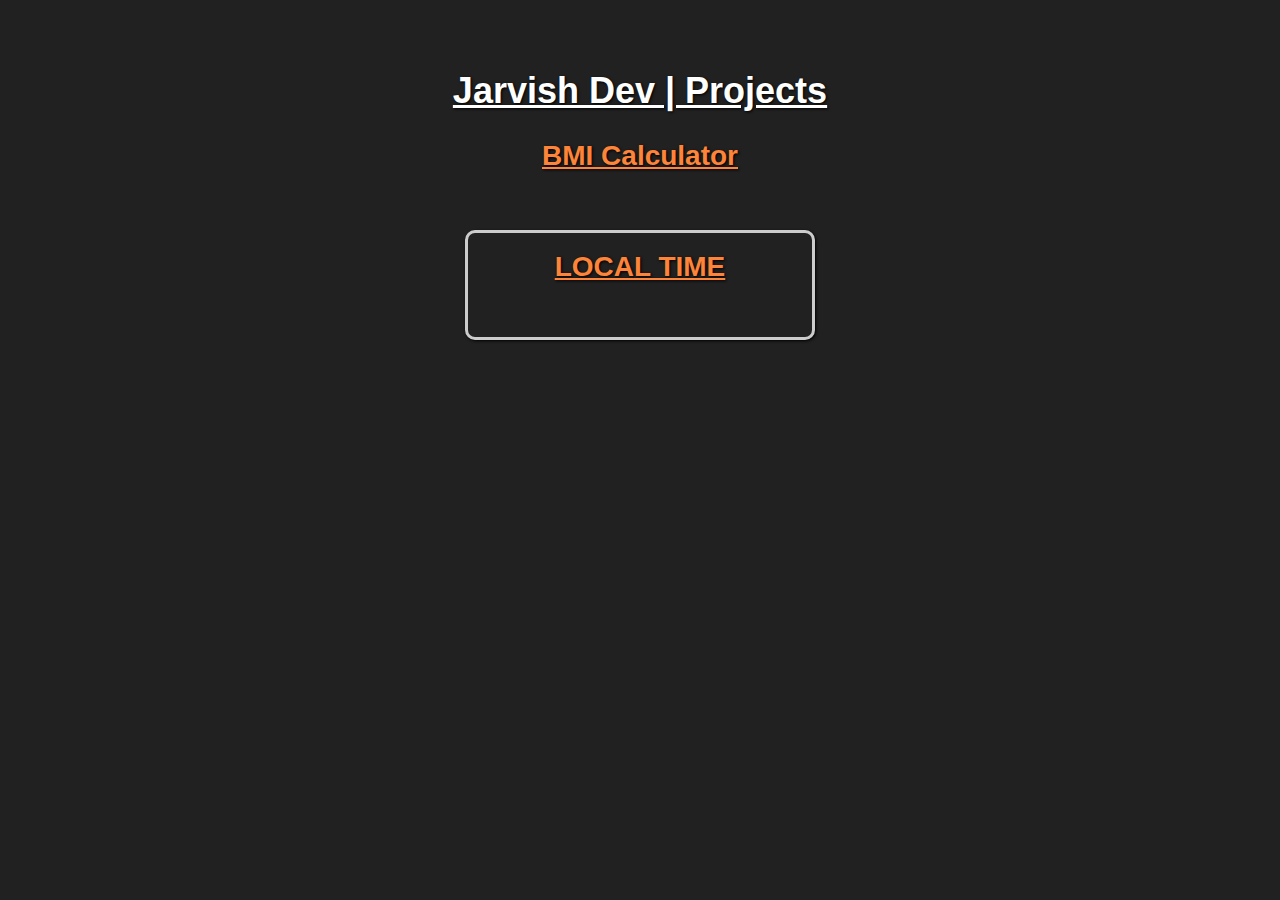
==== 07_Projects/03_DigitalClock/index.html @ 4ab7d787 "Completed Projects > Digital Clock" ====
<!DOCTYPE html>
<html lang="en">

<head>
  <meta charset="UTF-8" />
  <meta name="viewport" content="width=device-width, initial-scale=1.0" />
  <link rel="stylesheet" href="style.css">
  <title>BMI Calculator</title>
</head>

<body>
  <h1 class="center">Jarvish Dev | Projects</h1>
  <h2 class="center">BMI Calculator</h2>

  <div class="container">
    <h2>
      LOCAL TIME
    </h2>
    <h2 class="time">

    </h2>
  </div>
  <script src="script.js"></script>
</body>

</html>
---- 07_Projects/03_DigitalClock/style.css ----
* {
  margin: 0;
  padding: 0;
  box-sizing: border-box;
  font-family: "Lucida Sans", Geneva, Verdana, sans-serif;
  text-shadow: 1px 1px 3px #000000;
}

html {
  font-size: 10px;
}

body {
  overflow-x: hidden;
  height: 100dvh;
  background-color: #212121;
  color: #fff;
  padding-top: 5rem;
}

.flex {
  display: flex;
  justify-content: center;
  align-items: flex-start;
  flex-direction: column;
}

.center {
  text-align: center;
  margin: auto;
}

h1 {
  padding: 2rem;
  text-decoration: underline;
  font-size: 3.6rem;
}

h2 {
  padding: .8rem 1.6rem;
  font-size: 2.8rem;
  text-align: center;
  text-decoration: underline;
  color: rgb(253, 132, 56);
}

.container {
  width: 35rem;
  margin: 5rem auto;
  border: 3px solid #ccc;
  border-radius: 10px;
  box-shadow: 1px 1px 3px #000;
  padding: 10px 20px;
  display: flex;
  flex-direction: column;
  gap: 20px;
}
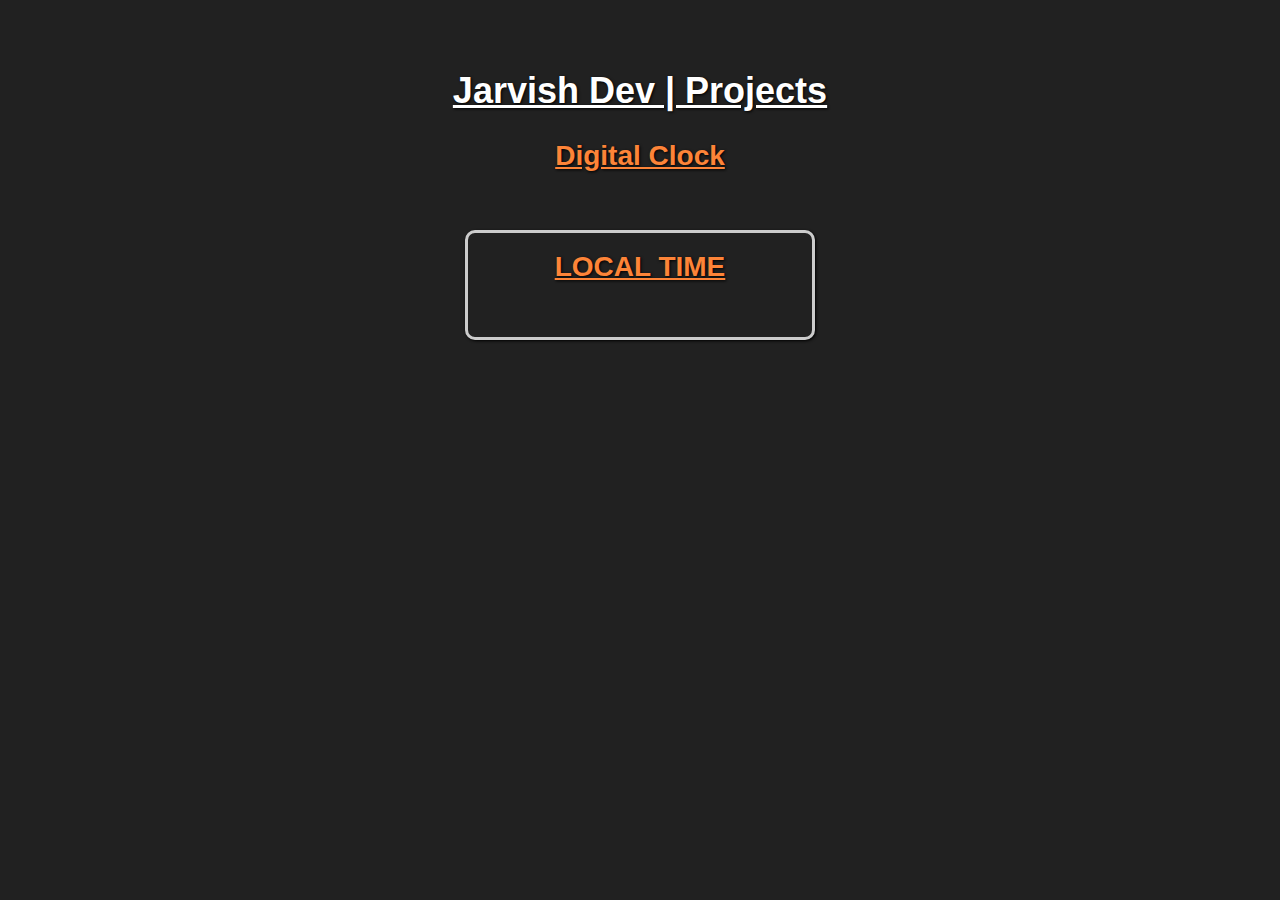
==== commit a1ba3e77: "Updated Digital Clock Project" ====
--- a/07_Projects/03_DigitalClock/index.html
+++ b/07_Projects/03_DigitalClock/index.html
@@ -5,12 +5,12 @@
   <meta charset="UTF-8" />
   <meta name="viewport" content="width=device-width, initial-scale=1.0" />
   <link rel="stylesheet" href="style.css">
-  <title>BMI Calculator</title>
+  <title>Digital Clock</title>
 </head>
 
 <body>
   <h1 class="center">Jarvish Dev | Projects</h1>
-  <h2 class="center">BMI Calculator</h2>
+  <h2 class="center">Digital Clock</h2>
 
   <div class="container">
     <h2>
